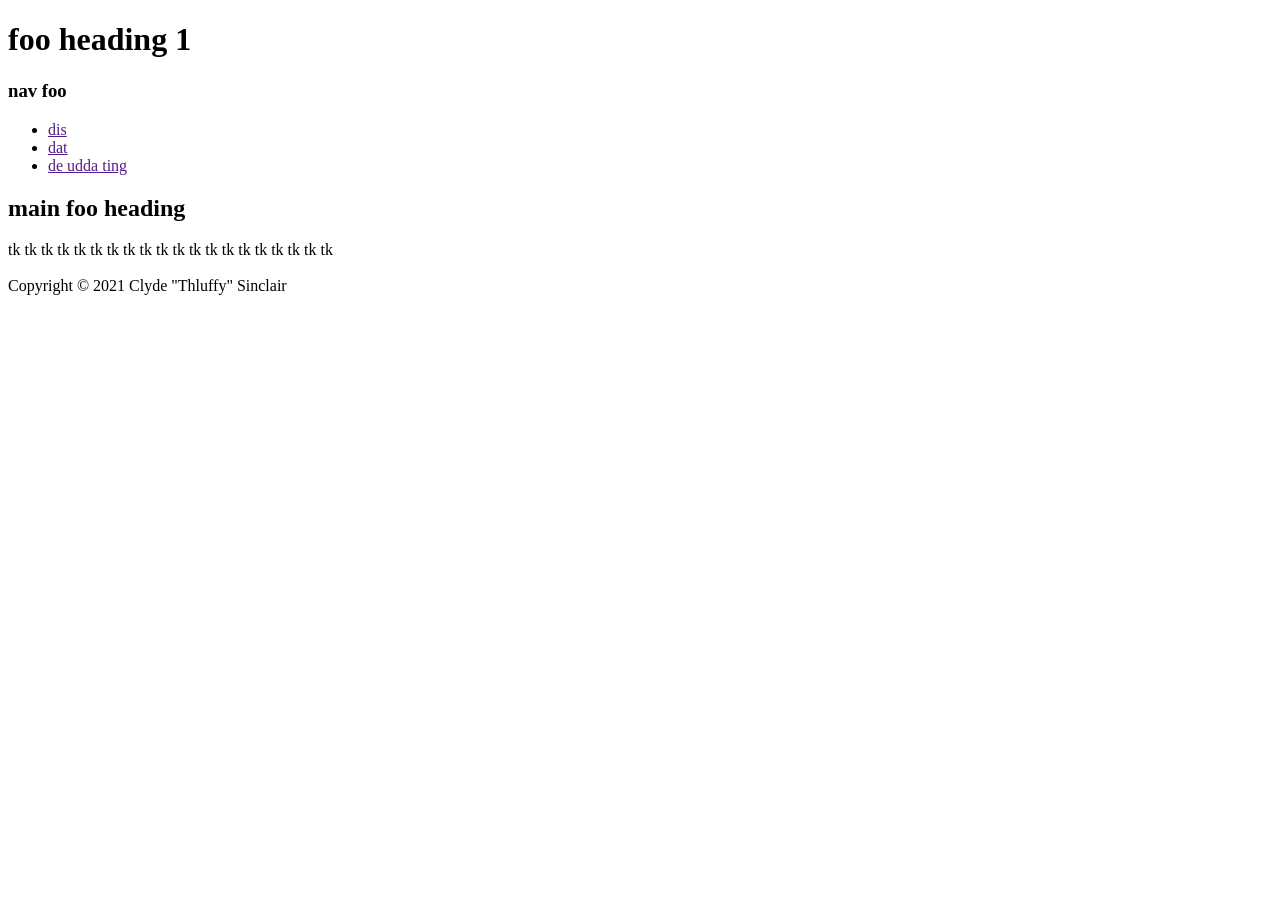
==== 18_css/1_internal/index.html @ ede68d9c "added basic likeness in 0_ineline" ====
<!DOCTYPE html>
<html lang="en">
  <!-- Clyde "Thluffy" Sinclair
       SoftDev pd0
       K18 -- CSS basics
       2021-11-23t

	 WORK FILE for CSS 	
    -->

  <head>
    <meta charset="utf-8"/>
    <title>foo title</title>
  </head>

  <body>
    <h1>foo heading 1</h1>
    <h3>nav foo</h3>
    <ul>
      <li><a href="">dis</a></li>
      <li><a href="">dat</a></li>
      <li><a href="">de udda ting</a></li>
    </ul>
    <h2>main foo heading</h2>
    <p>tk tk tk tk tk tk tk tk tk tk tk tk tk tk tk tk tk tk tk tk 

      <br>
      <br>

      Copyright &copy; 2021 Clyde "Thluffy" Sinclair

  </body>

</html>
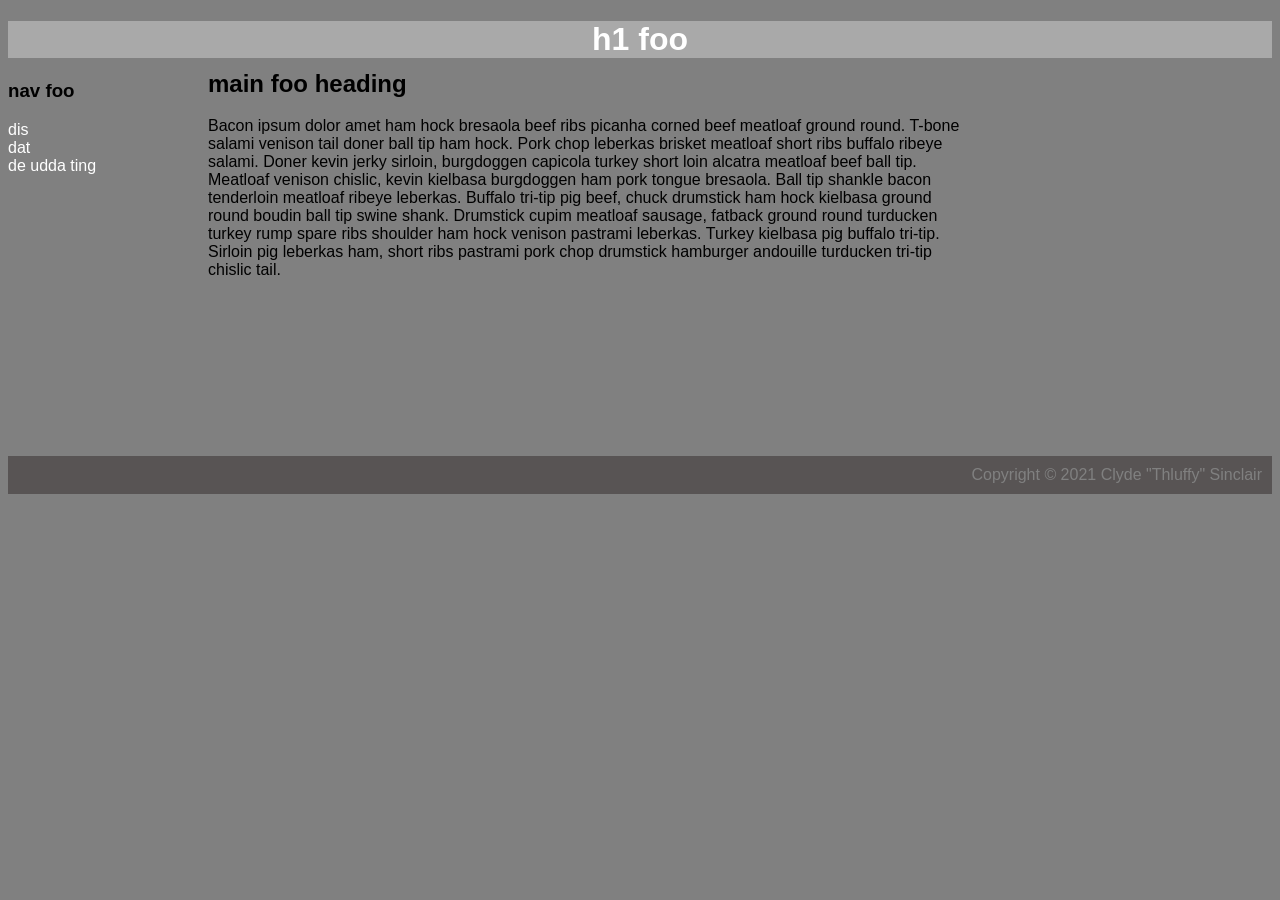
==== commit 5274a12a: "added sophie's work as well" ====
--- a/18_css/1_internal/index.html
+++ b/18_css/1_internal/index.html
@@ -1,11 +1,9 @@
 <!DOCTYPE html>
 <html lang="en">
-  <!-- Clyde "Thluffy" Sinclair
+  <!-- Sophie Liu, Ryan Wang
        SoftDev pd0
        K18 -- CSS basics
        2021-11-23t
-
-	 WORK FILE for CSS 	
     -->
 
   <head>
@@ -14,7 +12,7 @@
   </head>
 
   <body>
-    <h1>foo heading 1</h1>
+    <h1>h1 foo</h1>
     <h3>nav foo</h3>
     <ul>
       <li><a href="">dis</a></li>
@@ -22,13 +20,69 @@
       <li><a href="">de udda ting</a></li>
     </ul>
     <h2>main foo heading</h2>
-    <p>tk tk tk tk tk tk tk tk tk tk tk tk tk tk tk tk tk tk tk tk 
+    <p>
+      Bacon ipsum dolor amet ham hock bresaola beef ribs picanha corned beef meatloaf ground round. T-bone salami venison tail doner ball tip ham hock. 
+      Pork chop leberkas brisket meatloaf short ribs buffalo ribeye salami. Doner kevin jerky sirloin, burgdoggen capicola turkey short loin alcatra meatloaf beef ball tip.
+
+      Meatloaf venison chislic, kevin kielbasa burgdoggen ham pork tongue bresaola. Ball tip shankle bacon tenderloin meatloaf ribeye leberkas. Buffalo tri-tip pig beef, 
+      chuck drumstick ham hock kielbasa ground round boudin ball tip swine shank. Drumstick cupim meatloaf sausage, fatback ground round turducken turkey rump spare ribs 
+      shoulder ham hock venison pastrami leberkas. Turkey kielbasa pig buffalo tri-tip. Sirloin pig leberkas ham, short ribs pastrami pork chop drumstick hamburger andouille 
+      turducken tri-tip chislic tail.
+    </p>
 
       <br>
       <br>
-
+    <div class = "foot">
       Copyright &copy; 2021 Clyde "Thluffy" Sinclair
-
+    </div>
   </body>
 
 </html>
+
+<style> 
+body {
+    background-color:grey; 
+    font-family: Arial, Helvetica, sans-serif;
+}
+
+h1 {
+    text-align:center;
+    color: white; 
+    background-color:darkgrey;
+}
+
+ul {
+    list-style: none;
+    padding-left: 0px;
+}
+
+a {
+    color: white;
+    text-decoration: none;
+}
+
+h2 {
+    position: relative; 
+    left: 200px; 
+    bottom: 125px;
+    max-width: 60ch;
+}
+
+p {
+    position: relative; 
+    left: 200px; 
+    bottom: 125px;
+    max-width: 85ch;
+}
+
+br {
+    width = 1px;
+}
+
+.foot {
+    text-align: right; 
+    background-color:#585454; 
+    padding:10px; 
+    color: grey;
+}
+</style>
